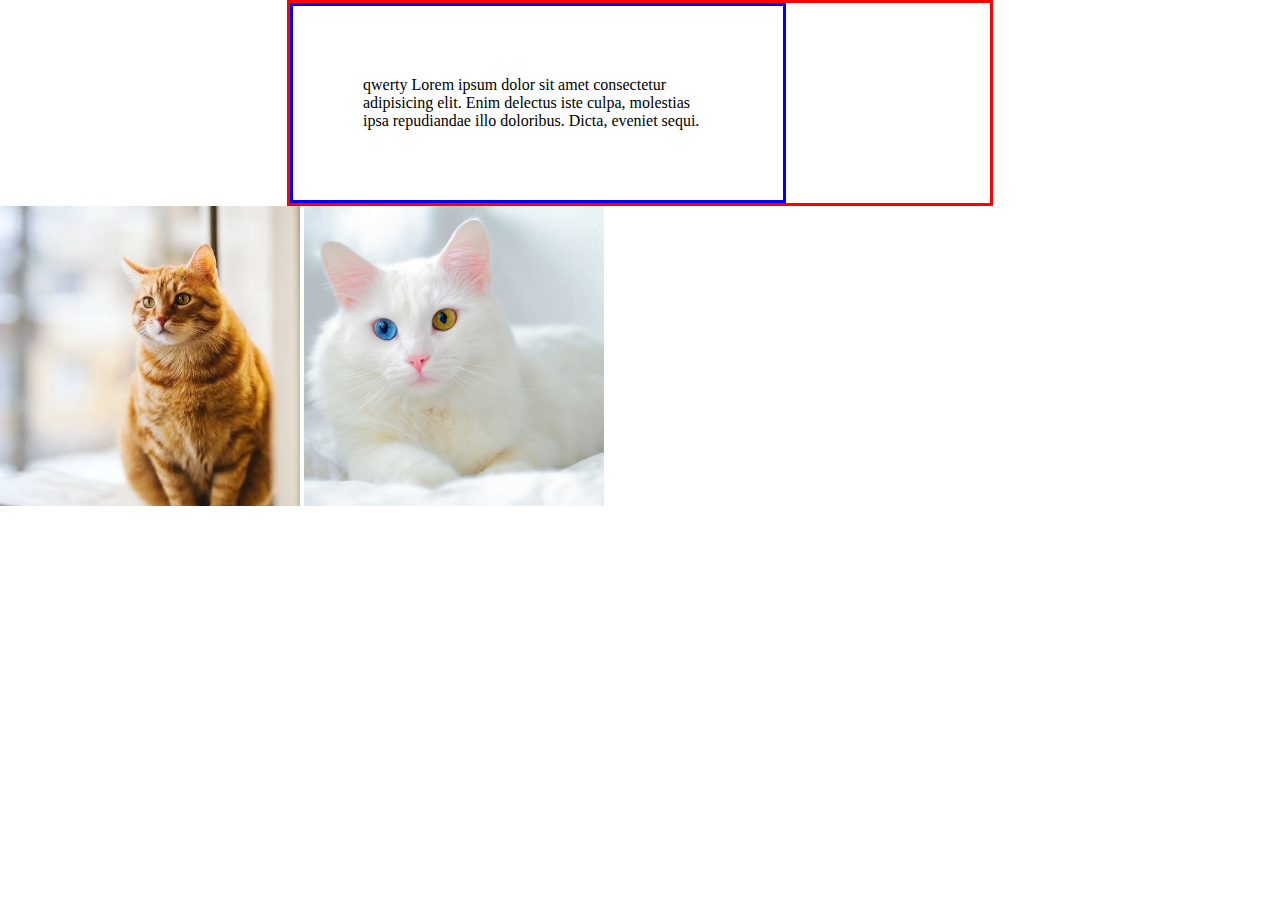
==== index.html @ a25c85f9 "Example relation size & object-fit" ====
<!DOCTYPE html>
<html lang="en">
  <head>
    <meta charset="UTF-8" />
    <meta name="viewport" content="width=device-width, initial-scale=1.0" />
    <title>Learn HTML</title>
    <link rel="stylesheet" href="./assets/css/style.css" />
  </head>
  <body>
    <div class="wrapper">
      <div class="inner">qwerty Lorem ipsum dolor sit amet consectetur adipisicing elit. Enim delectus iste culpa, molestias ipsa repudiandae illo doloribus. Dicta, eveniet sequi.</div>
    </div>
    <img src="./assets/images/cat1.webp" alt="">
    <img src="./assets/images/cat2.jpg" alt="">
  </body>
</html>
---- assets/css/style.css ----
body{
  margin: 0;
  box-sizing:border-box;
}
div{
  border: 3px solid red;
}
.wrapper{
  max-width: 700px;
  width: 80%;
  min-width: 500px;
  /* max-height: 700px;
  height: 600px;
  min-height: 500px; */
  margin: auto;
}
.inner{
  border-color: blue;
  width: 50%;
  /* height: 30%; */
  padding: 10%;
}

img{
  width: 300px;
  height: 300px;
  object-fit: cover;
  object-position: center center;
}
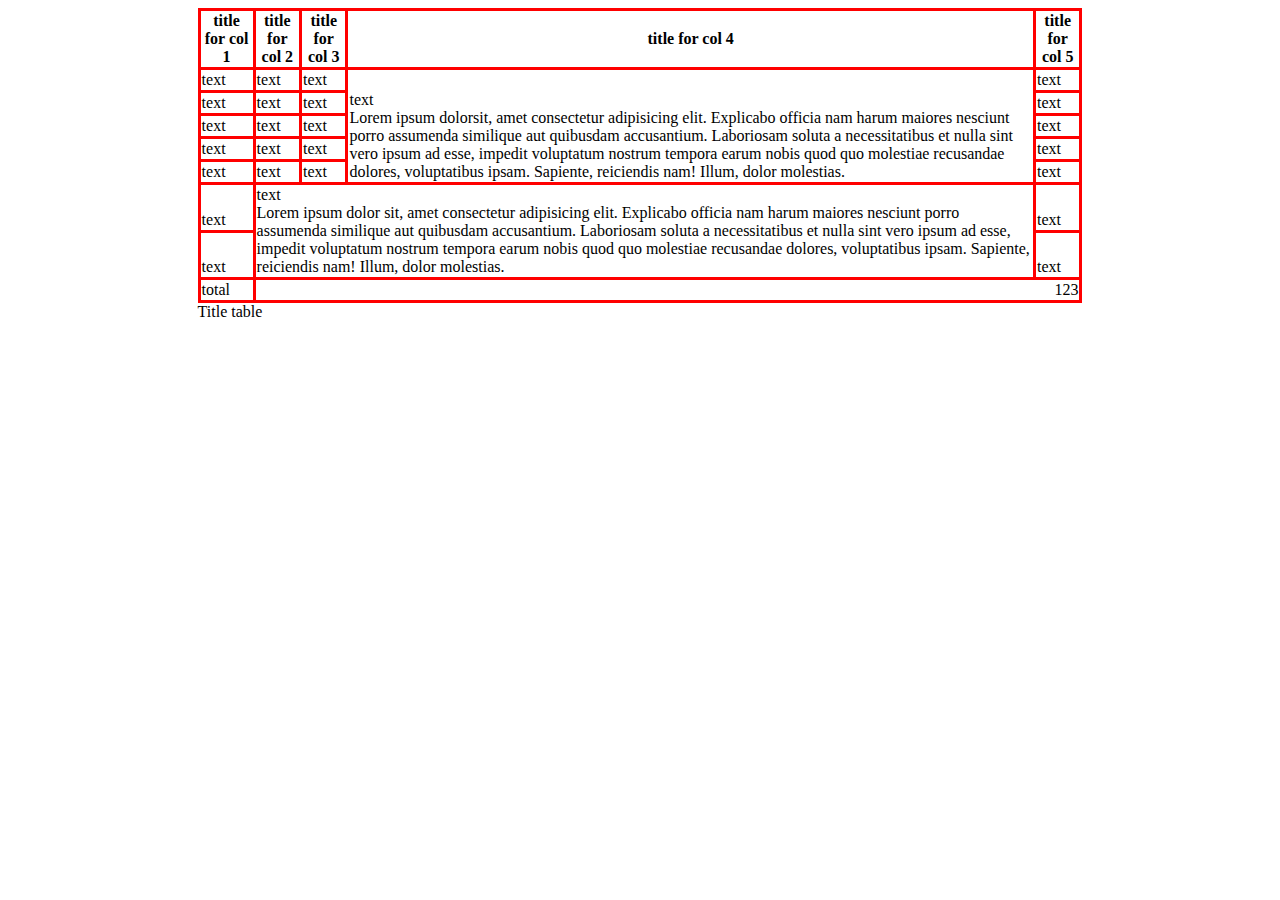
==== commit eb7e3da3: "Example table" ====
--- a/index.html
+++ b/index.html
@@ -7,10 +7,98 @@
     <link rel="stylesheet" href="./assets/css/style.css" />
   </head>
   <body>
-    <div class="wrapper">
-      <div class="inner">qwerty Lorem ipsum dolor sit amet consectetur adipisicing elit. Enim delectus iste culpa, molestias ipsa repudiandae illo doloribus. Dicta, eveniet sequi.</div>
-    </div>
-    <img src="./assets/images/cat1.webp" alt="">
-    <img src="./assets/images/cat2.jpg" alt="">
+    <table>
+      <caption>
+        Title table
+      </caption>
+      <thead>
+        <tr>
+          <th class="first-col">title for col 1</th>
+          <th>title for col 2</th>
+          <th>title for col 3</th>
+          <th>title for col 4</th>
+          <th>title for col 5</th>
+        </tr>
+      </thead>
+      <tbody>
+        <tr>
+          <td>text</td>
+          <td>text</td>
+          <td>text</td>
+          <td rowspan="5">
+            text
+            <p>
+              Lorem ipsum dolorsit, amet consectetur adipisicing elit. Explicabo
+              officia nam harum maiores nesciunt porro assumenda similique aut
+              quibusdam accusantium. Laboriosam soluta a necessitatibus et nulla
+              sint vero ipsum ad esse, impedit voluptatum nostrum tempora earum
+              nobis quod quo molestiae recusandae dolores, voluptatibus ipsam.
+              Sapiente, reiciendis nam! Illum, dolor molestias.
+            </p>
+          </td>
+          <td>text</td>
+        </tr>
+        <tr>
+          <td>text</td>
+          <td>text</td>
+          <td>text</td>
+          <!-- <td>text</td> -->
+          <td>text</td>
+        </tr>
+        <tr>
+          <td>text</td>
+          <td>text</td>
+          <td>text</td>
+          <!-- <td>text</td> -->
+          <td>text</td>
+        </tr>
+        <tr>
+          <td>text</td>
+          <td>text</td>
+          <td>text</td>
+          <!-- <td>text</td> -->
+          <td>text</td>
+        </tr>
+        <tr>
+          <td>text</td>
+          <td>text</td>
+          <td>text</td>
+          <!-- <td>text</td> -->
+          <td>text</td>
+        </tr>
+        <tr>
+          <td>text</td>
+          <td colspan="3" rowspan="2">
+            text
+
+            <p>
+              Lorem ipsum dolor sit, amet consectetur adipisicing elit.
+              Explicabo officia nam harum maiores nesciunt porro assumenda
+              similique aut quibusdam accusantium. Laboriosam soluta a
+              necessitatibus et nulla sint vero ipsum ad esse, impedit
+              voluptatum nostrum tempora earum nobis quod quo molestiae
+              recusandae dolores, voluptatibus ipsam. Sapiente, reiciendis nam!
+              Illum, dolor molestias.
+            </p>
+          </td>
+          <td>text</td>
+          <!-- <td>text</td>
+          <td>text</td> -->
+        </tr>
+        <tr>
+          <td>text</td>
+          <td>text</td>
+          <!-- <td>text</td>
+          <td>text</td>
+          <td>text</td> -->
+        </tr>
+      </tbody>
+      <tfoot>
+        <tr>
+          <td>total</td>
+          <td class="gor-right" colspan="4">123</td>
+        </tr>
+      </tfoot>
+    </table>
   </body>
 </html>
--- a/assets/css/style.css
+++ b/assets/css/style.css
@@ -1,29 +1,30 @@
-body{
-  margin: 0;
-  box-sizing:border-box;
+table {
+  min-width: 1100px;
+  width: 70%;
+  min-width: 600px;
+  border: 3px solid blue;
+  border-collapse: collapse;
+  border-spacing: 12px; /*border-collapse: separate;*/
+  margin: auto;
 }
-div{
+th,
+td {
   border: 3px solid red;
 }
-.wrapper{
-  max-width: 700px;
-  width: 80%;
-  min-width: 500px;
-  /* max-height: 700px;
-  height: 600px;
-  min-height: 500px; */
-  margin: auto;
+td {
+  /* width: 20%; */
+  vertical-align: bottom;
 }
-.inner{
-  border-color: blue;
-  width: 50%;
-  /* height: 30%; */
-  padding: 10%;
+p {
+  margin: 0;
 }
-
-img{
-  width: 300px;
-  height: 300px;
-  object-fit: cover;
-  object-position: center center;
-}+.first-col {
+  width: 50px;
+}
+.gor-right {
+  text-align: right;
+}
+caption {
+  caption-side: bottom;
+  text-align: left;
+}
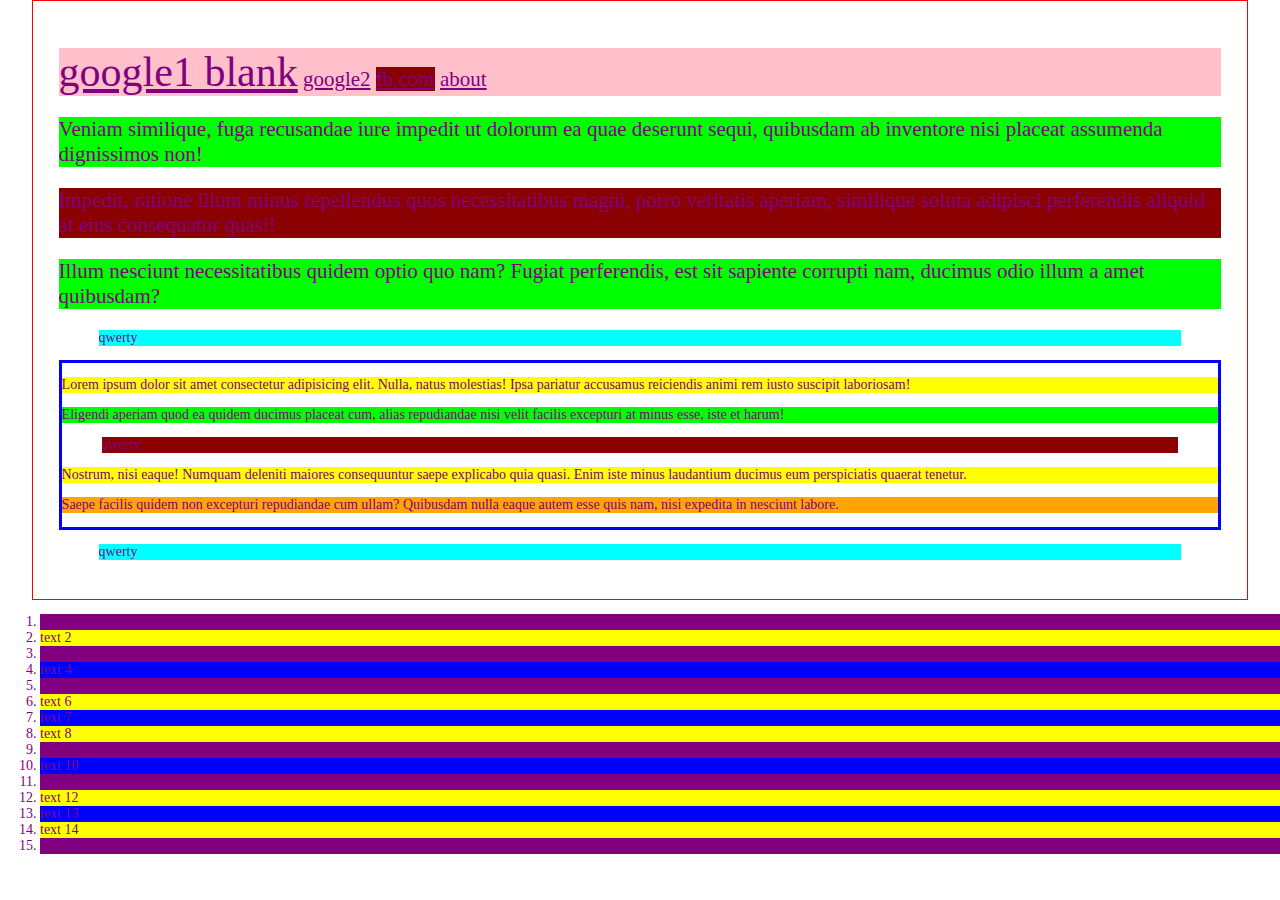
==== commit 2f6185a6: "Example pseudo-classes" ====
--- a/index.html
+++ b/index.html
@@ -7,98 +7,68 @@
     <link rel="stylesheet" href="./assets/css/style.css" />
   </head>
   <body>
-    <table>
-      <caption>
-        Title table
-      </caption>
-      <thead>
-        <tr>
-          <th class="first-col">title for col 1</th>
-          <th>title for col 2</th>
-          <th>title for col 3</th>
-          <th>title for col 4</th>
-          <th>title for col 5</th>
-        </tr>
-      </thead>
-      <tbody>
-        <tr>
-          <td>text</td>
-          <td>text</td>
-          <td>text</td>
-          <td rowspan="5">
-            text
-            <p>
-              Lorem ipsum dolorsit, amet consectetur adipisicing elit. Explicabo
-              officia nam harum maiores nesciunt porro assumenda similique aut
-              quibusdam accusantium. Laboriosam soluta a necessitatibus et nulla
-              sint vero ipsum ad esse, impedit voluptatum nostrum tempora earum
-              nobis quod quo molestiae recusandae dolores, voluptatibus ipsam.
-              Sapiente, reiciendis nam! Illum, dolor molestias.
-            </p>
-          </td>
-          <td>text</td>
-        </tr>
-        <tr>
-          <td>text</td>
-          <td>text</td>
-          <td>text</td>
-          <!-- <td>text</td> -->
-          <td>text</td>
-        </tr>
-        <tr>
-          <td>text</td>
-          <td>text</td>
-          <td>text</td>
-          <!-- <td>text</td> -->
-          <td>text</td>
-        </tr>
-        <tr>
-          <td>text</td>
-          <td>text</td>
-          <td>text</td>
-          <!-- <td>text</td> -->
-          <td>text</td>
-        </tr>
-        <tr>
-          <td>text</td>
-          <td>text</td>
-          <td>text</td>
-          <!-- <td>text</td> -->
-          <td>text</td>
-        </tr>
-        <tr>
-          <td>text</td>
-          <td colspan="3" rowspan="2">
-            text
-
-            <p>
-              Lorem ipsum dolor sit, amet consectetur adipisicing elit.
-              Explicabo officia nam harum maiores nesciunt porro assumenda
-              similique aut quibusdam accusantium. Laboriosam soluta a
-              necessitatibus et nulla sint vero ipsum ad esse, impedit
-              voluptatum nostrum tempora earum nobis quod quo molestiae
-              recusandae dolores, voluptatibus ipsam. Sapiente, reiciendis nam!
-              Illum, dolor molestias.
-            </p>
-          </td>
-          <td>text</td>
-          <!-- <td>text</td>
-          <td>text</td> -->
-        </tr>
-        <tr>
-          <td>text</td>
-          <td>text</td>
-          <!-- <td>text</td>
-          <td>text</td>
-          <td>text</td> -->
-        </tr>
-      </tbody>
-      <tfoot>
-        <tr>
-          <td>total</td>
-          <td class="gor-right" colspan="4">123</td>
-        </tr>
-      </tfoot>
-    </table>
+    
+    <div id="container">
+      <p>
+        <a href="https://google.com" target="_blank">google1 blank</a>
+        <a href="https://google.com">google2</a>
+        <a href="https://fb.com">fb.com</a>
+        <a href="./pages/about.html">about</a>
+      </p>
+      <p>
+        Veniam similique, fuga recusandae iure impedit ut dolorum ea quae
+        deserunt sequi, quibusdam ab inventore nisi placeat assumenda
+        dignissimos non!
+      </p>
+      <p tabindex="1">
+        Impedit, ratione illum minus repellendus quos necessitatibus magni,
+        porro veritatis aperiam, similique soluta adipisci perferendis aliquid
+        at eius consequatur quasi!
+      </p>
+      <p>
+        Illum nesciunt necessitatibus quidem optio quo nam? Fugiat perferendis,
+        est sit sapiente corrupti nam, ducimus odio illum a amet quibusdam?
+      </p>
+      <blockquote>qwerty</blockquote>
+      <div class="block">
+        <p>
+          Lorem ipsum dolor sit amet consectetur adipisicing elit. Nulla, natus
+          molestias! Ipsa pariatur accusamus reiciendis animi rem iusto suscipit
+          laboriosam!
+        </p>
+        <p>
+          Eligendi aperiam quod ea quidem ducimus placeat cum, alias repudiandae
+          nisi velit facilis excepturi at minus esse, iste et harum!
+        </p>
+        <blockquote>qwerty</blockquote>
+        <p>
+          Nostrum, nisi eaque! Numquam deleniti maiores consequuntur saepe
+          explicabo quia quasi. Enim iste minus laudantium ducimus eum
+          perspiciatis quaerat tenetur.
+        </p>
+        <p>
+          Saepe facilis quidem non excepturi repudiandae cum ullam? Quibusdam
+          nulla eaque autem esse quis nam, nisi expedita in nesciunt labore.
+        </p>
+      </div>
+      <blockquote>qwerty</blockquote>
+    </div>
+    <ol>
+      <li>text 1</li>
+      <li>text 2</li>
+      <li>text 3</li>
+      <li>text 4</li>
+      <li>text 5</li>
+      <li>text 6</li>
+      <li>text 7</li>
+      <li>text 8</li>
+      <li>text 9</li>
+      <li>text 10</li>
+      <li>text 11</li>
+      <li>text 12</li>
+      <li>text 13</li>
+      <li>text 14</li>
+      <li>text 15</li>
+    </ol>
   </body>
 </html>
--- a/assets/css/style.css
+++ b/assets/css/style.css
@@ -1,30 +1,104 @@
-table {
-  min-width: 1100px;
-  width: 70%;
-  min-width: 600px;
-  border: 3px solid blue;
-  border-collapse: collapse;
-  border-spacing: 12px; /*border-collapse: separate;*/
+:root {
+  font-size: 14px;
+  color: purple;
+}
+
+* {
+  box-sizing: border-box;
+}
+/* *:hover{
+  color: #fff;
+} */
+
+body {
+  padding: 0;
+  margin: 0;
+
+  font-family: serif;
+}
+a{
+  color: inherit;
+}
+/* :link — :visited — :hover — :active */
+/* a:-webkit-any-link{
+  color: #fff;
+}
+a:link{
+  color: #fff;
+}
+a:visited{
+  color: #000;
+} */
+a:hover{
+  color: red;
+}
+/* a:active{
+  color: blue;
+} */
+
+
+#container {
+  width: 95%;
+  padding: 2%;
+  border: 1px solid red;
   margin: auto;
 }
-th,
-td {
-  border: 3px solid red;
+
+.block {
+  border: 3px solid blue;
 }
-td {
-  /* width: 20%; */
-  vertical-align: bottom;
+#container p:last-child {
+  background-color: orange;
 }
-p {
-  margin: 0;
+#container p {
+  background-color: yellow;
 }
-.first-col {
-  width: 50px;
+#container :nth-child(3) {
+  background-color: darkred;
 }
-.gor-right {
-  text-align: right;
+#container :nth-child(3):focus {
+  color: #fff;
 }
-caption {
-  caption-side: bottom;
-  text-align: left;
+
+#container p:last-child {
+  background-color: orange;
 }
+#container > p {
+  background-color: pink;
+  font-size: 1.5rem;
+}
+#container p + p {
+  background-color: lime;
+}
+#container > p ~ blockquote {
+  background-color: aqua;
+}
+
+a[target='_blank'] {
+  font-size: 2em;
+}
+
+
+li:nth-child(odd) {
+  background-color: purple;
+}
+li:nth-child(even) {
+  background-color: yellow;
+}
+li:nth-child(3n+4) {
+  background-color: blue;
+}
+
+
+tbody>tr:nth-child(odd)>td:nth-child(odd){}
+
+
+tbody>tr:nth-child(odd)>td:nth-child(even),
+tbody>tr:nth-child(even)>td:nth-child(odd){}
+
+thead>tr{
+  color: #fff;
+}
+thead>tr>th:first-child{
+
+}
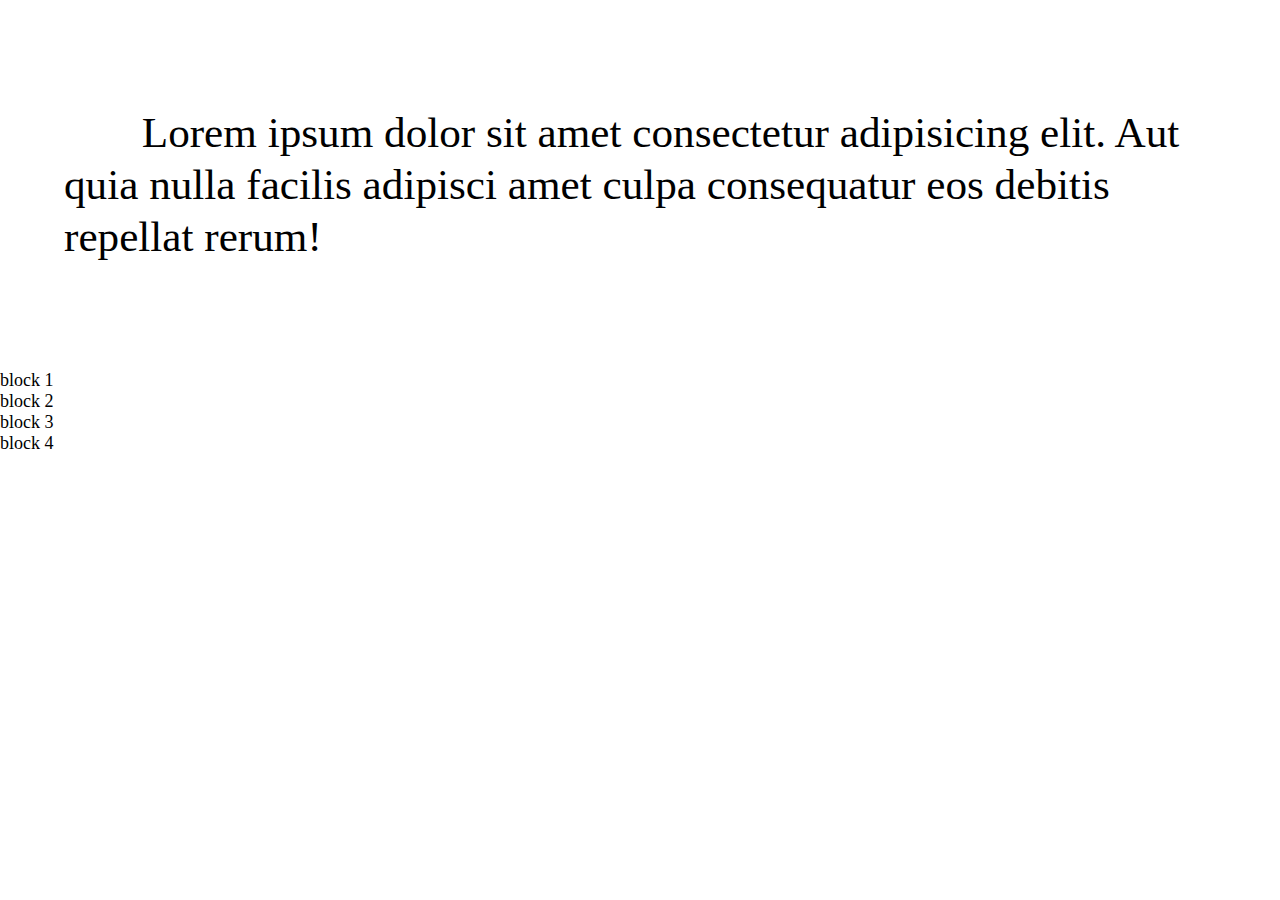
==== commit 243871a5: "Example em & rem" ====
--- a/index.html
+++ b/index.html
@@ -7,68 +7,14 @@
     <link rel="stylesheet" href="./assets/css/style.css" />
   </head>
   <body>
-    
-    <div id="container">
-      <p>
-        <a href="https://google.com" target="_blank">google1 blank</a>
-        <a href="https://google.com">google2</a>
-        <a href="https://fb.com">fb.com</a>
-        <a href="./pages/about.html">about</a>
-      </p>
-      <p>
-        Veniam similique, fuga recusandae iure impedit ut dolorum ea quae
-        deserunt sequi, quibusdam ab inventore nisi placeat assumenda
-        dignissimos non!
-      </p>
-      <p tabindex="1">
-        Impedit, ratione illum minus repellendus quos necessitatibus magni,
-        porro veritatis aperiam, similique soluta adipisci perferendis aliquid
-        at eius consequatur quasi!
-      </p>
-      <p>
-        Illum nesciunt necessitatibus quidem optio quo nam? Fugiat perferendis,
-        est sit sapiente corrupti nam, ducimus odio illum a amet quibusdam?
-      </p>
-      <blockquote>qwerty</blockquote>
-      <div class="block">
-        <p>
-          Lorem ipsum dolor sit amet consectetur adipisicing elit. Nulla, natus
-          molestias! Ipsa pariatur accusamus reiciendis animi rem iusto suscipit
-          laboriosam!
-        </p>
-        <p>
-          Eligendi aperiam quod ea quidem ducimus placeat cum, alias repudiandae
-          nisi velit facilis excepturi at minus esse, iste et harum!
-        </p>
-        <blockquote>qwerty</blockquote>
-        <p>
-          Nostrum, nisi eaque! Numquam deleniti maiores consequuntur saepe
-          explicabo quia quasi. Enim iste minus laudantium ducimus eum
-          perspiciatis quaerat tenetur.
-        </p>
-        <p>
-          Saepe facilis quidem non excepturi repudiandae cum ullam? Quibusdam
-          nulla eaque autem esse quis nam, nisi expedita in nesciunt labore.
-        </p>
+    <div class="container">
+      <p>Lorem ipsum dolor sit amet consectetur adipisicing elit. Aut quia nulla facilis adipisci amet culpa consequatur eos debitis repellat rerum!</p>
+      <div class="wrapper">
+        <div class="inner">block 1</div>
+        <div class="inner">block 2</div>
+        <div class="inner">block 3</div>
+        <div class="inner">block 4</div>
       </div>
-      <blockquote>qwerty</blockquote>
     </div>
-    <ol>
-      <li>text 1</li>
-      <li>text 2</li>
-      <li>text 3</li>
-      <li>text 4</li>
-      <li>text 5</li>
-      <li>text 6</li>
-      <li>text 7</li>
-      <li>text 8</li>
-      <li>text 9</li>
-      <li>text 10</li>
-      <li>text 11</li>
-      <li>text 12</li>
-      <li>text 13</li>
-      <li>text 14</li>
-      <li>text 15</li>
-    </ol>
   </body>
 </html>
--- a/assets/css/style.css
+++ b/assets/css/style.css
@@ -1,104 +1,22 @@
-:root {
-  font-size: 14px;
-  color: purple;
+:root{
+  font-size: 18px;
 }
-
-* {
+*{
   box-sizing: border-box;
 }
-/* *:hover{
-  color: #fff;
-} */
-
-body {
+body{
   padding: 0;
   margin: 0;
-
-  font-family: serif;
 }
-a{
-  color: inherit;
+.container{
+  /*font-size: 2em; 36*/
 }
-/* :link — :visited — :hover — :active */
-/* a:-webkit-any-link{
-  color: #fff;
+p{
+  padding: 5%;
+  /* font-size: 3em; 108 */
+  text-indent: 1.8em;
+  font-size: 2.4rem; /*54*/
+  line-height: 1.2em;
 }
-a:link{
-  color: #fff;
-}
-a:visited{
-  color: #000;
-} */
-a:hover{
-  color: red;
-}
-/* a:active{
-  color: blue;
-} */
-
-
-#container {
-  width: 95%;
-  padding: 2%;
-  border: 1px solid red;
-  margin: auto;
-}
-
-.block {
-  border: 3px solid blue;
-}
-#container p:last-child {
-  background-color: orange;
-}
-#container p {
-  background-color: yellow;
-}
-#container :nth-child(3) {
-  background-color: darkred;
-}
-#container :nth-child(3):focus {
-  color: #fff;
-}
-
-#container p:last-child {
-  background-color: orange;
-}
-#container > p {
-  background-color: pink;
-  font-size: 1.5rem;
-}
-#container p + p {
-  background-color: lime;
-}
-#container > p ~ blockquote {
-  background-color: aqua;
-}
-
-a[target='_blank'] {
-  font-size: 2em;
-}
-
-
-li:nth-child(odd) {
-  background-color: purple;
-}
-li:nth-child(even) {
-  background-color: yellow;
-}
-li:nth-child(3n+4) {
-  background-color: blue;
-}
-
-
-tbody>tr:nth-child(odd)>td:nth-child(odd){}
-
-
-tbody>tr:nth-child(odd)>td:nth-child(even),
-tbody>tr:nth-child(even)>td:nth-child(odd){}
-
-thead>tr{
-  color: #fff;
-}
-thead>tr>th:first-child{
-
-}
+.wrapper{}
+.inner{}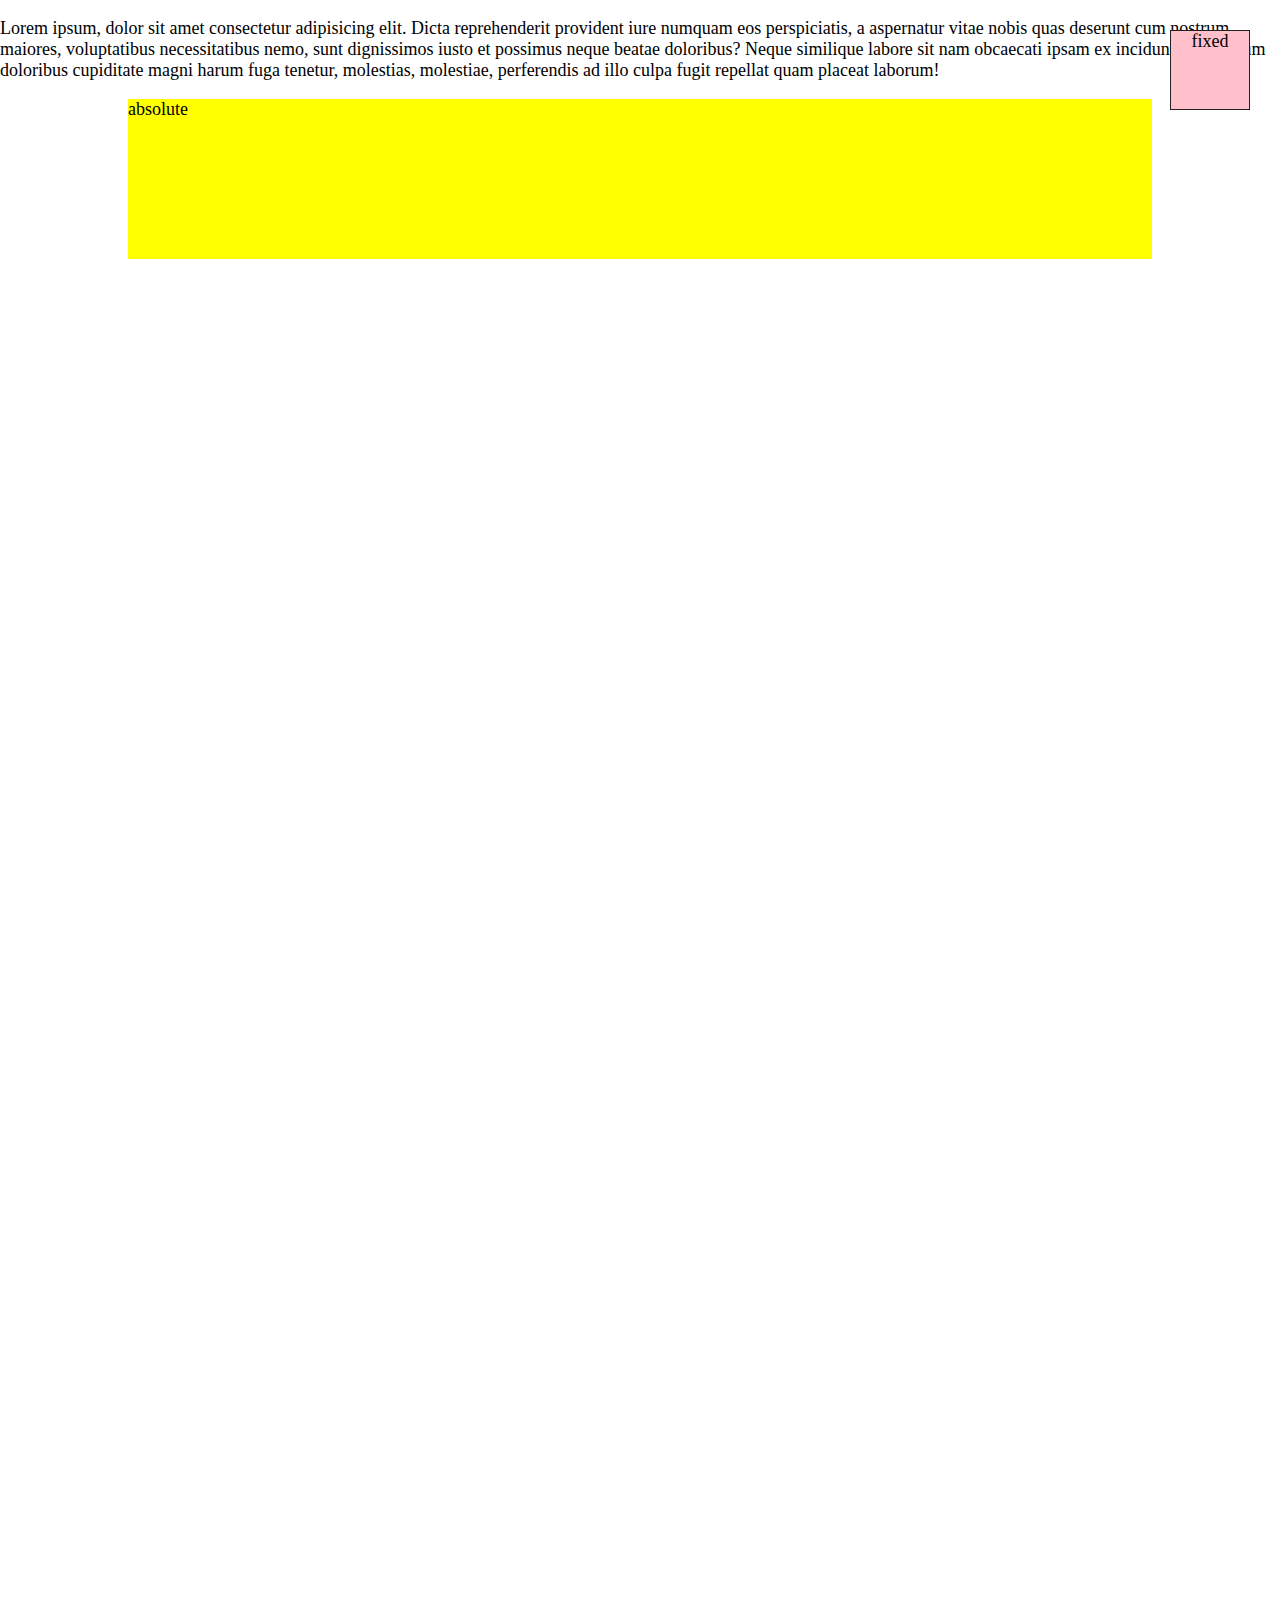
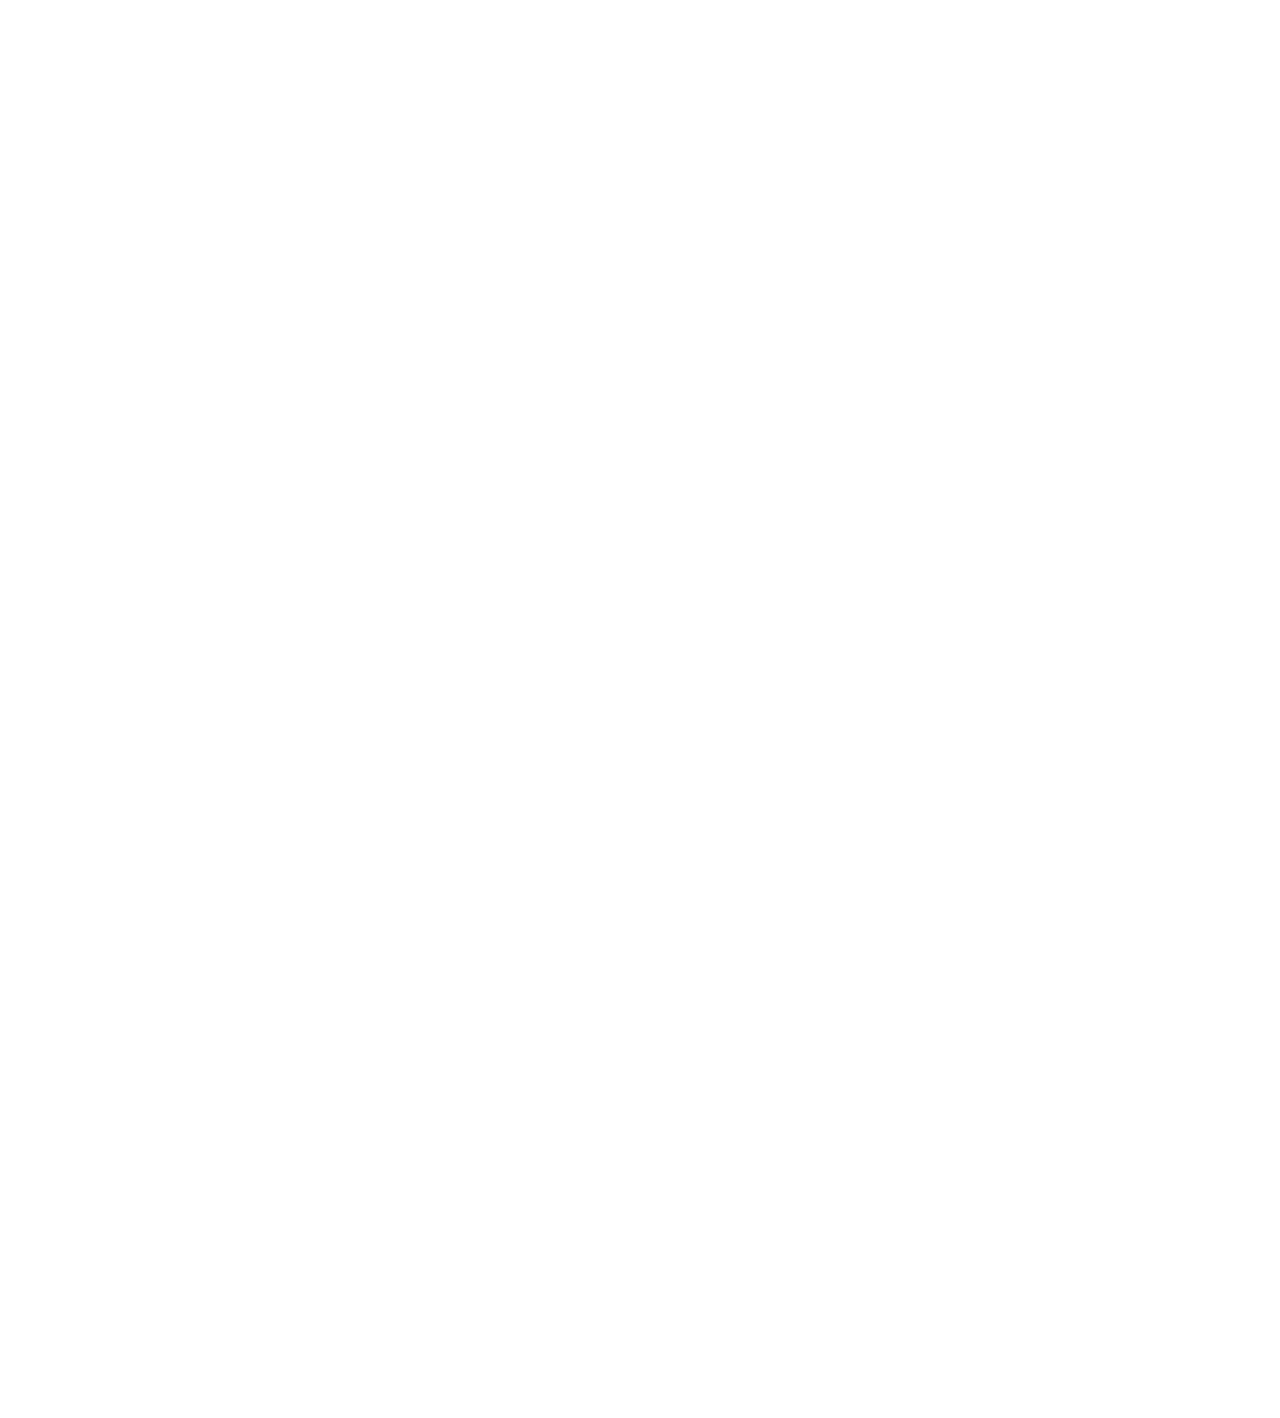
==== commit da6c136e: "Example position" ====
--- a/index.html
+++ b/index.html
@@ -7,14 +7,38 @@
     <link rel="stylesheet" href="./assets/css/style.css" />
   </head>
   <body>
-    <div class="container">
-      <p>Lorem ipsum dolor sit amet consectetur adipisicing elit. Aut quia nulla facilis adipisci amet culpa consequatur eos debitis repellat rerum!</p>
+    <p>Lorem ipsum, dolor sit amet consectetur adipisicing elit. Dicta reprehenderit provident iure numquam eos perspiciatis, a aspernatur vitae nobis quas deserunt cum nostrum maiores, voluptatibus necessitatibus nemo, sunt dignissimos iusto et possimus neque beatae doloribus? Neque similique labore sit nam obcaecati ipsam ex incidunt officiis eum doloribus cupiditate magni harum fuga tenetur, molestias, molestiae, perferendis ad illo culpa fugit repellat quam placeat laborum! </p>
+    <div class="container sticky">
       <div class="wrapper">
-        <div class="inner">block 1</div>
-        <div class="inner">block 2</div>
-        <div class="inner">block 3</div>
-        <div class="inner">block 4</div>
+        <div class="absolute">absolute</div>
+        <div class="inner fixed">fixed</div>
+        <div class="inner relative">relative</div>
+        <div class="inner ">block 4</div>
       </div>
+      <!-- <p>
+        Lorem ipsum dolor sit amet consectetur adipisicing elit. Illo, inventore
+        aliquid magni, perferendis aperiam excepturi nesciunt earum dolorum
+        voluptatibus magnam dolor nam, deserunt temporibus? Assumenda, itaque
+        rerum quibusdam velit non magnam architecto corrupti cumque, distinctio
+        ut excepturi harum eaque nisi? Unde vero ipsum aut molestiae, in
+        expedita similique accusamus nobis architecto hic saepe! Eum cupiditate
+        eveniet repellat excepturi et dolor deleniti consequatur voluptas fuga
+        dicta ad dolorum iste reiciendis, similique laboriosam tenetur quisquam
+        corrupti culpa minima, suscipit, fugiat soluta pariatur vitae? Quis
+        facere nihil odio non labore corrupti officia mollitia voluptatibus
+        quidem reiciendis! Illo, ratione. Doloremque maiores iste fuga voluptate
+        ducimus perferendis eos tempore vitae quo, aut cumque aperiam molestias?
+        Ab neque aspernatur non voluptatem, inventore vitae sit fugiat labore, a
+        quod mollitia eos est quo perferendis dolore quaerat eligendi dolorum
+        ipsa, voluptates cupiditate unde! Ea quod odit blanditiis unde vero
+        natus tenetur repellat consectetur fuga porro, sit quas facilis atque
+        distinctio tempore maiores quis possimus debitis itaque. Repellendus,
+        earum, facere omnis velit animi asperiores aperiam consequuntur
+        recusandae tempore soluta reprehenderit corrupti cum in iste. Adipisci
+        dolor ipsa nulla minima expedita. Laudantium distinctio tempore odio
+        laborum, enim vero laboriosam soluta dolorum non alias esse nisi ipsum
+        eius.
+      </p> -->
     </div>
   </body>
 </html>
--- a/assets/css/style.css
+++ b/assets/css/style.css
@@ -1,22 +1,64 @@
-:root{
+:root {
   font-size: 18px;
 }
-*{
+* {
   box-sizing: border-box;
 }
-body{
+body {
+  height: 3000px;
   padding: 0;
   margin: 0;
 }
-.container{
-  /*font-size: 2em; 36*/
+.container {
+  width: 80%;
+  /* height: 500px; */
+  margin: auto;
+  position: relative;
+  background-color: bisque;
 }
-p{
-  padding: 5%;
-  /* font-size: 3em; 108 */
-  text-indent: 1.8em;
-  font-size: 2.4rem; /*54*/
-  line-height: 1.2em;
+.wrapper {
+  width: 70%;
+  /* height: 500px; */
+  margin: auto;
+  /* position: relative; */
+  background-color: aqua;
 }
-.wrapper{}
-.inner{}+div.absolute {
+  background-color: yellow;
+  position: absolute;
+  left: 0;
+  right: 0;
+  top: 0;
+  bottom: 0;
+  z-index: 99;
+}
+.inner {
+  width: 80px;
+  height: 80px;
+  border: 1px solid #222;
+
+  background-color: pink;
+
+  text-align: center;
+}
+.relative {
+  position: relative;
+  left: 10%;
+  /* right: -10px; */
+  /* top: 10px; */
+  /* margin-top: -10px; */
+}
+.fixed {
+  position: fixed;
+  /* left:0; */
+  right: 30px;
+  top: 30px;
+  z-index: 999;
+}
+.sticky {
+  position: sticky;
+  position: -webkit-sticky;
+
+  top: 0;
+  z-index: 9999;
+}
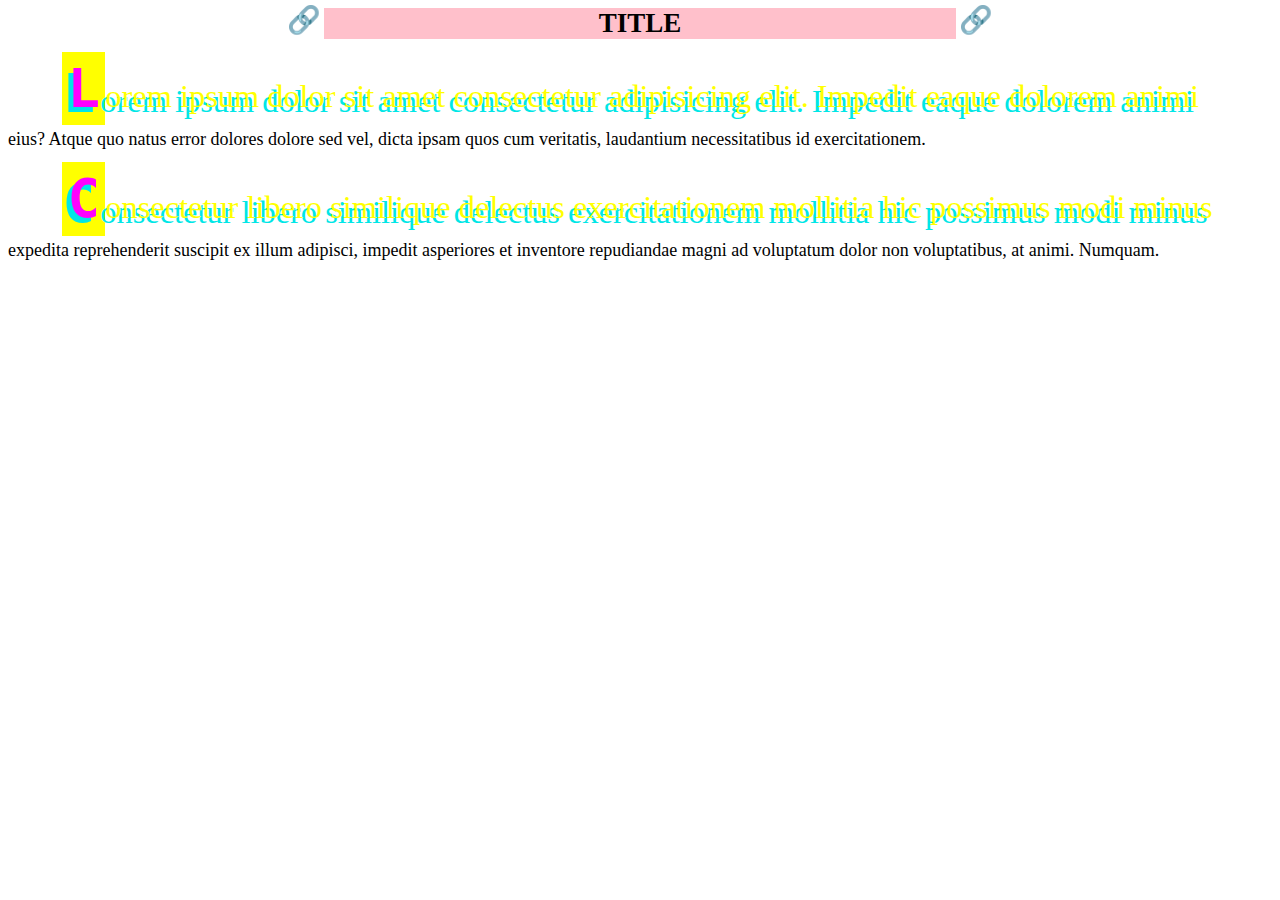
==== commit 68cf5f48: "Example pseudo-elements" ====
--- a/index.html
+++ b/index.html
@@ -7,38 +7,12 @@
     <link rel="stylesheet" href="./assets/css/style.css" />
   </head>
   <body>
-    <p>Lorem ipsum, dolor sit amet consectetur adipisicing elit. Dicta reprehenderit provident iure numquam eos perspiciatis, a aspernatur vitae nobis quas deserunt cum nostrum maiores, voluptatibus necessitatibus nemo, sunt dignissimos iusto et possimus neque beatae doloribus? Neque similique labore sit nam obcaecati ipsam ex incidunt officiis eum doloribus cupiditate magni harum fuga tenetur, molestias, molestiae, perferendis ad illo culpa fugit repellat quam placeat laborum! </p>
-    <div class="container sticky">
-      <div class="wrapper">
-        <div class="absolute">absolute</div>
-        <div class="inner fixed">fixed</div>
-        <div class="inner relative">relative</div>
-        <div class="inner ">block 4</div>
-      </div>
-      <!-- <p>
-        Lorem ipsum dolor sit amet consectetur adipisicing elit. Illo, inventore
-        aliquid magni, perferendis aperiam excepturi nesciunt earum dolorum
-        voluptatibus magnam dolor nam, deserunt temporibus? Assumenda, itaque
-        rerum quibusdam velit non magnam architecto corrupti cumque, distinctio
-        ut excepturi harum eaque nisi? Unde vero ipsum aut molestiae, in
-        expedita similique accusamus nobis architecto hic saepe! Eum cupiditate
-        eveniet repellat excepturi et dolor deleniti consequatur voluptas fuga
-        dicta ad dolorum iste reiciendis, similique laboriosam tenetur quisquam
-        corrupti culpa minima, suscipit, fugiat soluta pariatur vitae? Quis
-        facere nihil odio non labore corrupti officia mollitia voluptatibus
-        quidem reiciendis! Illo, ratione. Doloremque maiores iste fuga voluptate
-        ducimus perferendis eos tempore vitae quo, aut cumque aperiam molestias?
-        Ab neque aspernatur non voluptatem, inventore vitae sit fugiat labore, a
-        quod mollitia eos est quo perferendis dolore quaerat eligendi dolorum
-        ipsa, voluptates cupiditate unde! Ea quod odit blanditiis unde vero
-        natus tenetur repellat consectetur fuga porro, sit quas facilis atque
-        distinctio tempore maiores quis possimus debitis itaque. Repellendus,
-        earum, facere omnis velit animi asperiores aperiam consequuntur
-        recusandae tempore soluta reprehenderit corrupti cum in iste. Adipisci
-        dolor ipsa nulla minima expedita. Laudantium distinctio tempore odio
-        laborum, enim vero laboriosam soluta dolorum non alias esse nisi ipsum
-        eius.
-      </p> -->
-    </div>
+    <main>
+      <article class="main-article">
+        <h2 class="main-article__heading">title</h2>
+        <p class="main-article__content"> Lorem ipsum dolor sit amet consectetur adipisicing elit. Impedit eaque dolorem animi eius? Atque quo natus error dolores dolore sed vel, dicta ipsam quos cum veritatis, laudantium necessitatibus id exercitationem.</p>
+        <p class="main-article__content">Consectetur libero similique delectus exercitationem mollitia hic possimus modi minus expedita reprehenderit suscipit ex illum adipisci, impedit asperiores et inventore repudiandae magni ad voluptatum dolor non voluptatibus, at animi. Numquam.</p>
+      </article>
+    </main>
   </body>
 </html>
--- a/assets/css/style.css
+++ b/assets/css/style.css
@@ -1,64 +1,85 @@
 :root {
   font-size: 18px;
 }
-* {
-  box-sizing: border-box;
-}
-body {
-  height: 3000px;
-  padding: 0;
-  margin: 0;
-}
-.container {
-  width: 80%;
-  /* height: 500px; */
+
+.main-article__heading{
+  width: 50%;
   margin: auto;
+
   position: relative;
-  background-color: bisque;
-}
-.wrapper {
-  width: 70%;
-  /* height: 500px; */
-  margin: auto;
-  /* position: relative; */
-  background-color: aqua;
-}
-div.absolute {
-  background-color: yellow;
-  position: absolute;
-  left: 0;
-  right: 0;
-  top: 0;
-  bottom: 0;
-  z-index: 99;
-}
-.inner {
-  width: 80px;
-  height: 80px;
-  border: 1px solid #222;
 
   background-color: pink;
+  text-align: center;
+  text-transform: uppercase;
+  font-size: 1.5rem;
+}
+/* .main-article__heading::before{
+  content: "";
+  display: block;
+  height: 20px;
+  width: 20%;
+  margin: auto;
+  background-color: pink;
+  font-size: 0.5em;
+}
+.main-article__heading::after{
+  content: "!!!";
+  display: block;
+} */
 
-  text-align: center;
+.main-article__heading::before,
+.main-article__heading::after{
+  /* content: url(./../images/pattern.jpeg); */
+  /* content: url(./../icons/white-balance-sunny.svg); */
+  content: '🔗';
+  display: inline-block;
+  width: 40px;
+
+  position: absolute;
+  top: -4px;
+
+  color: red;
 }
-.relative {
-  position: relative;
-  left: 10%;
-  /* right: -10px; */
-  /* top: 10px; */
-  /* margin-top: -10px; */
+.main-article__heading::before{
+  right: 100%;
 }
-.fixed {
-  position: fixed;
-  /* left:0; */
-  right: 30px;
-  top: 30px;
-  z-index: 999;
+.main-article__heading::after{
+  left: 100%;
 }
-.sticky {
-  position: sticky;
-  position: -webkit-sticky;
 
-  top: 0;
-  z-index: 9999;
+.main-article__content::first-letter {
+  padding: 0.1em;
+  margin-left: 1em;
+
+  background-color: yellow;
+  color: magenta;
+
+  font-size: 3rem;
+  font-weight: 900;
+  font-family: monospace;
 }
+.main-article__content::first-line {
+  /* background-color: magenta; */
+  /* background-image: url(./../images/pattern.jpeg); */
+  /* background: #ffffff;
+  background: #ff3030; */
+  /* background: -moz-radial-gradient(center, ellipse cover,  #ff3030 12%, #ff3030 12%, #ff3030 47%, #ffffff 47%, #ffffff 100%);
+  background: -webkit-radial-gradient(center, ellipse cover,  #ff3030 12%,#ff3030 12%,#ff3030 47%,#ffffff 47%,#ffffff 100%);
+  background: radial-gradient(ellipse at center,  #ff3030 12%,#ff3030 12%,#ff3030 47%,#ffffff 47%,#ffffff 100%);
+  filter: progid:DXImageTransform.Microsoft.gradient( startColorstr='#ff3030', endColorstr='#ffffff',GradientType=1 ); */
+  
+  
+  /* background-repeat: repeat;
+  background-size: 40px 40px;
+  background-position: left top; */
+  color: yellow;
+
+  text-shadow: -5px 5px 0px #00e6e6;
+
+  font-size: 1.8rem;
+  line-height: 2em;
+}
+.main-article__content::selection {
+  background-color: green;
+  color: wheat;
+}
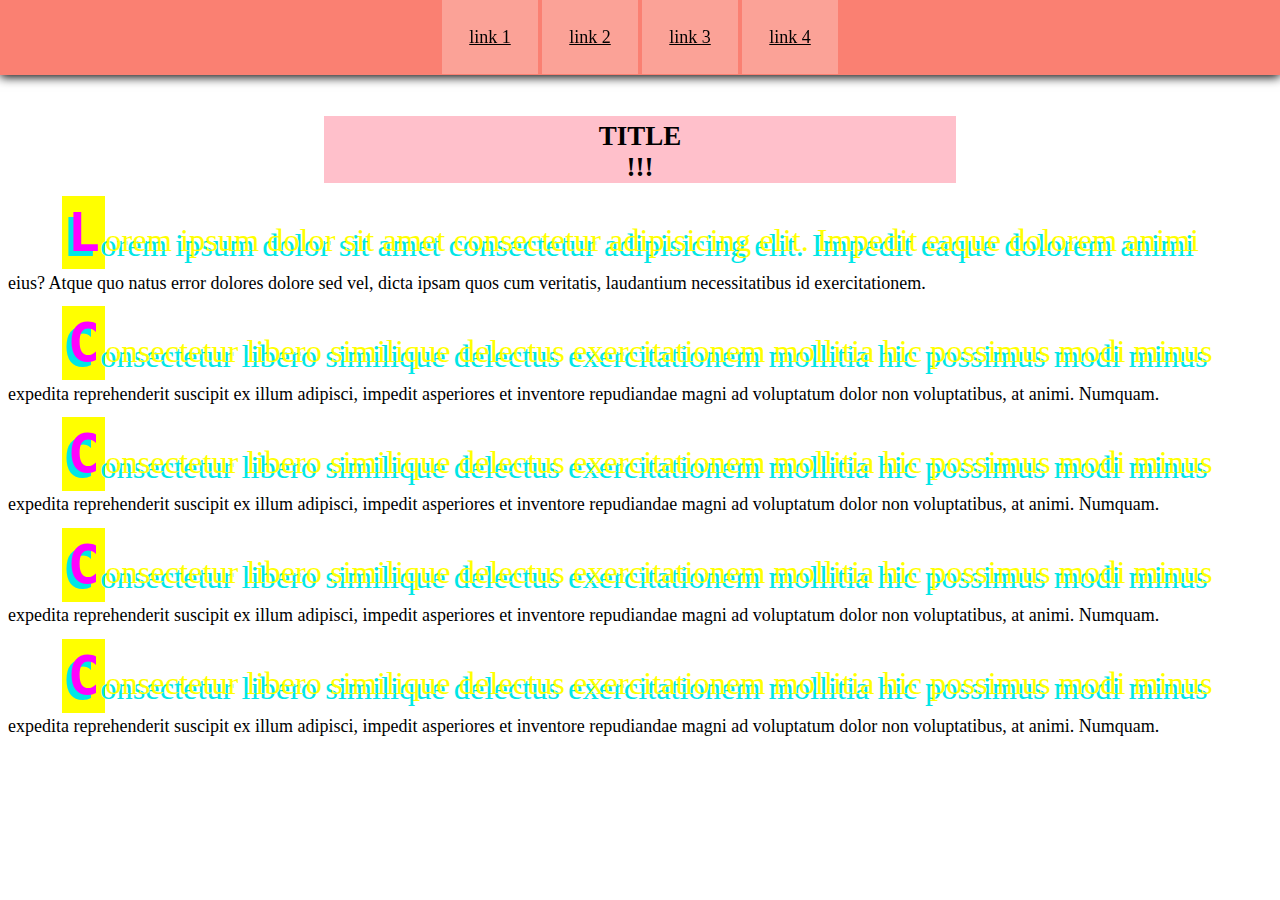
==== commit ddcc56aa: "Example transition" ====
--- a/index.html
+++ b/index.html
@@ -7,11 +7,25 @@
     <link rel="stylesheet" href="./assets/css/style.css" />
   </head>
   <body>
+    <!-- header.page-header>nav>ul.page-header__list>li.page-header__list-item*4>a.page-header__link[href="#"]{link $} -->
+    <header class="page-header">
+      <nav>
+        <ul class="page-header__list">
+          <li class="page-header__list-item"><a href="#" class="page-header__link">link 1</a></li>
+          <li class="page-header__list-item"><a href="#" class="page-header__link">link 2</a></li>
+          <li class="page-header__list-item"><a href="#" class="page-header__link">link 3</a></li>
+          <li class="page-header__list-item"><a href="#" class="page-header__link">link 4</a></li>
+        </ul>
+      </nav>
+    </header>
     <main>
       <article class="main-article">
         <h2 class="main-article__heading">title</h2>
         <p class="main-article__content"> Lorem ipsum dolor sit amet consectetur adipisicing elit. Impedit eaque dolorem animi eius? Atque quo natus error dolores dolore sed vel, dicta ipsam quos cum veritatis, laudantium necessitatibus id exercitationem.</p>
         <p class="main-article__content">Consectetur libero similique delectus exercitationem mollitia hic possimus modi minus expedita reprehenderit suscipit ex illum adipisci, impedit asperiores et inventore repudiandae magni ad voluptatum dolor non voluptatibus, at animi. Numquam.</p>
+        <p class="main-article__content">Consectetur libero similique delectus exercitationem mollitia hic possimus modi minus expedita reprehenderit suscipit ex illum adipisci, impedit asperiores et inventore repudiandae magni ad voluptatum dolor non voluptatibus, at animi. Numquam.</p>
+        <p class="main-article__content">Consectetur libero similique delectus exercitationem mollitia hic possimus modi minus expedita reprehenderit suscipit ex illum adipisci, impedit asperiores et inventore repudiandae magni ad voluptatum dolor non voluptatibus, at animi. Numquam.</p>
+        <p class="main-article__content">Consectetur libero similique delectus exercitationem mollitia hic possimus modi minus expedita reprehenderit suscipit ex illum adipisci, impedit asperiores et inventore repudiandae magni ad voluptatum dolor non voluptatibus, at animi. Numquam.</p>
       </article>
     </main>
   </body>
--- a/assets/css/style.css
+++ b/assets/css/style.css
@@ -1,8 +1,44 @@
 :root {
   font-size: 18px;
 }
+body {
+  padding-top: 6rem;
+}
 
-.main-article__heading{
+.page-header {
+  padding: 0.5em;
+  position: fixed;
+  top: 0;
+  left: 0;
+  right: 0;
+  z-index: 999;
+  background-color: salmon;
+  box-shadow: 0 2px 10px;
+}
+.page-header__list {
+  padding: 0;
+  list-style: none;
+  text-align: center;
+}
+.page-header__list-item {
+  display: inline-block;
+}
+.page-header__link {
+  padding: 1.5em;
+  background-color: #ffffff44;
+  color: inherit;
+}
+.page-header__link:hover {
+  background-color: lime;
+  color: wheat;
+  /* transition: color 1s ease-in-out 0.5s, background-color 2s ease-in-out 0.5s; */
+  transition-property: color, background-color;
+  transition-duration: 0.7s;
+  transition-delay: 0, 0.3s;
+  transition-timing-function: linear;
+}
+
+.main-article__heading {
   width: 50%;
   margin: auto;
 
@@ -13,24 +49,29 @@
   text-transform: uppercase;
   font-size: 1.5rem;
 }
-/* .main-article__heading::before{
+.main-article__heading::before{
   content: "";
   display: block;
-  height: 20px;
-  width: 20%;
-  margin: auto;
-  background-color: pink;
+  height: 5px;
+  width: 0px;
+
+  transition: width 0.8s ease-in-out;
+
+  background-color: rgb(171, 8, 35);
   font-size: 0.5em;
+}
+.main-article__heading:hover::before{
+  width: 100%;
 }
 .main-article__heading::after{
   content: "!!!";
   display: block;
-} */
-
+}
+ /*
 .main-article__heading::before,
-.main-article__heading::after{
-  /* content: url(./../images/pattern.jpeg); */
-  /* content: url(./../icons/white-balance-sunny.svg); */
+.main-article__heading::after {
+  content: url(./../images/pattern.jpeg); 
+  content: url(./../icons/white-balance-sunny.svg); 
   content: '🔗';
   display: inline-block;
   width: 40px;
@@ -40,12 +81,13 @@
 
   color: red;
 }
-.main-article__heading::before{
+.main-article__heading::before {
   right: 100%;
 }
-.main-article__heading::after{
+.main-article__heading::after {
   left: 100%;
 }
+*/
 
 .main-article__content::first-letter {
   padding: 0.1em;
@@ -67,8 +109,7 @@
   background: -webkit-radial-gradient(center, ellipse cover,  #ff3030 12%,#ff3030 12%,#ff3030 47%,#ffffff 47%,#ffffff 100%);
   background: radial-gradient(ellipse at center,  #ff3030 12%,#ff3030 12%,#ff3030 47%,#ffffff 47%,#ffffff 100%);
   filter: progid:DXImageTransform.Microsoft.gradient( startColorstr='#ff3030', endColorstr='#ffffff',GradientType=1 ); */
-  
-  
+
   /* background-repeat: repeat;
   background-size: 40px 40px;
   background-position: left top; */
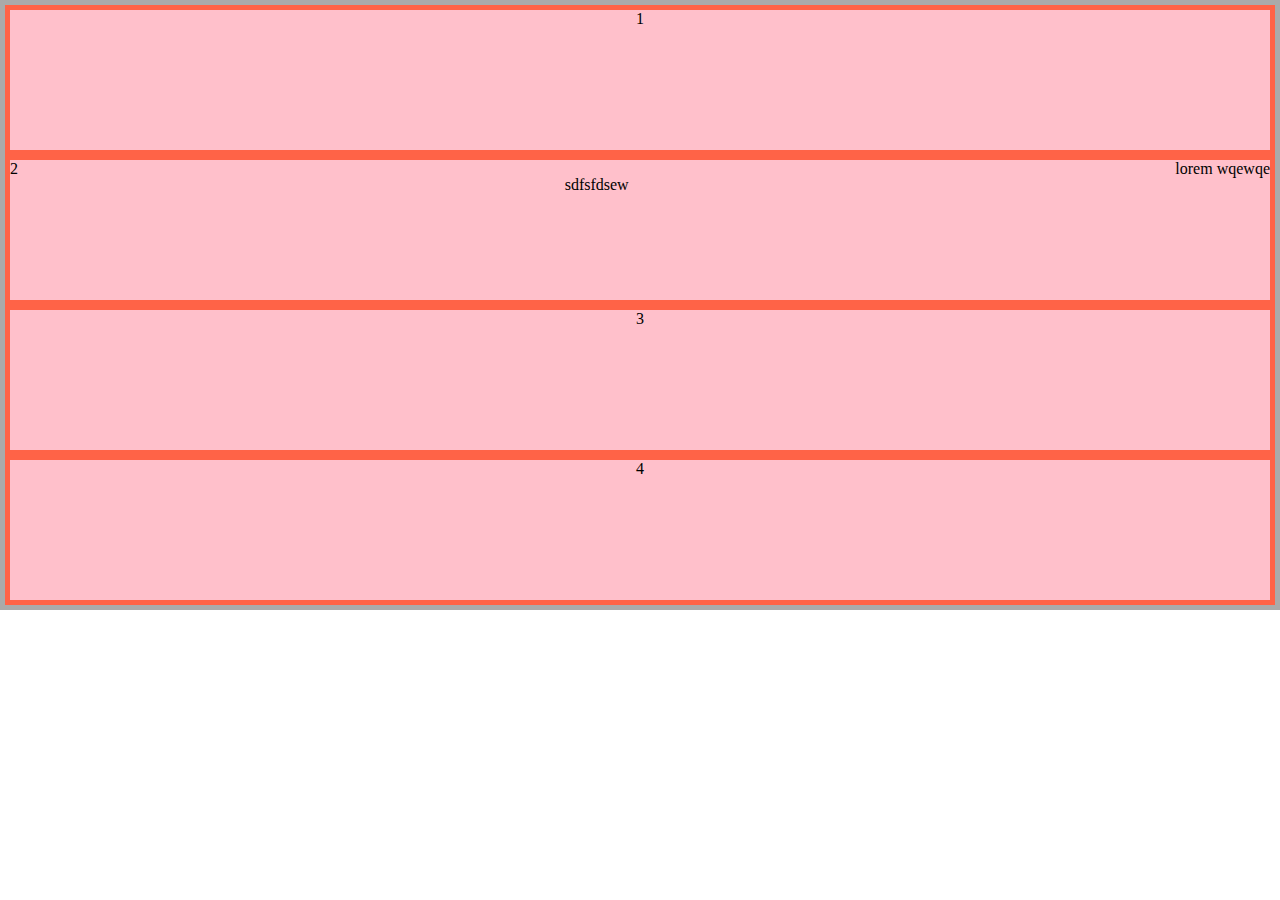
==== commit 3ceb128b: "Example flex-box" ====
--- a/index.html
+++ b/index.html
@@ -7,26 +7,28 @@
     <link rel="stylesheet" href="./assets/css/style.css" />
   </head>
   <body>
-    <!-- header.page-header>nav>ul.page-header__list>li.page-header__list-item*4>a.page-header__link[href="#"]{link $} -->
-    <header class="page-header">
-      <nav>
-        <ul class="page-header__list">
-          <li class="page-header__list-item"><a href="#" class="page-header__link">link 1</a></li>
-          <li class="page-header__list-item"><a href="#" class="page-header__link">link 2</a></li>
-          <li class="page-header__list-item"><a href="#" class="page-header__link">link 3</a></li>
-          <li class="page-header__list-item"><a href="#" class="page-header__link">link 4</a></li>
-        </ul>
-      </nav>
-    </header>
-    <main>
-      <article class="main-article">
-        <h2 class="main-article__heading">title</h2>
-        <p class="main-article__content"> Lorem ipsum dolor sit amet consectetur adipisicing elit. Impedit eaque dolorem animi eius? Atque quo natus error dolores dolore sed vel, dicta ipsam quos cum veritatis, laudantium necessitatibus id exercitationem.</p>
-        <p class="main-article__content">Consectetur libero similique delectus exercitationem mollitia hic possimus modi minus expedita reprehenderit suscipit ex illum adipisci, impedit asperiores et inventore repudiandae magni ad voluptatum dolor non voluptatibus, at animi. Numquam.</p>
-        <p class="main-article__content">Consectetur libero similique delectus exercitationem mollitia hic possimus modi minus expedita reprehenderit suscipit ex illum adipisci, impedit asperiores et inventore repudiandae magni ad voluptatum dolor non voluptatibus, at animi. Numquam.</p>
-        <p class="main-article__content">Consectetur libero similique delectus exercitationem mollitia hic possimus modi minus expedita reprehenderit suscipit ex illum adipisci, impedit asperiores et inventore repudiandae magni ad voluptatum dolor non voluptatibus, at animi. Numquam.</p>
-        <p class="main-article__content">Consectetur libero similique delectus exercitationem mollitia hic possimus modi minus expedita reprehenderit suscipit ex illum adipisci, impedit asperiores et inventore repudiandae magni ad voluptatum dolor non voluptatibus, at animi. Numquam.</p>
-      </article>
-    </main>
+   <div class="container flex-parent">
+    <div class="item align-self">1</div>
+    <div class="item  flex-parent">2 <p>sdfsfdsew</p> lorem wqewqe</div>
+    <div class="item order">3</div>
+    <div class="item">4</div>
+    <!-- <div class="item">5</div>
+    <div class="item">6</div>
+    <div class="item">7</div>
+    <div class="item">8 lorem</div>
+    <div class="item">9</div>
+    <div class="item">10</div>
+    <div class="item">11</div>
+    <div class="item">12</div>
+    <div class="item">13</div>
+    <div class="item">14</div>
+    <div class="item">15</div>
+    <div class="item">16</div>
+    <div class="item">17</div>
+    <div class="item">18</div>
+    <div class="item">19</div>
+    <div class="item">20</div> -->
+   </div>
+
   </body>
 </html>
--- a/assets/css/style.css
+++ b/assets/css/style.css
@@ -1,126 +1,45 @@
-:root {
-  font-size: 18px;
+* {
+  box-sizing: border-box;
 }
 body {
-  padding-top: 6rem;
+  margin: 0;
 }
-
-.page-header {
-  padding: 0.5em;
-  position: fixed;
-  top: 0;
-  left: 0;
-  right: 0;
-  z-index: 999;
-  background-color: salmon;
-  box-shadow: 0 2px 10px;
+.container {
+  max-height: 100vh;
+  height: auto;
+  min-height: 60vh;
+  border: 5px solid #aaa;
 }
-.page-header__list {
-  padding: 0;
-  list-style: none;
+.item {
+  /* flex-basis: 150px;
+  flex-grow: 0;
+  flex-shrink: 1; */
+  flex: 0 1 150px;
+  /* max-width: 200px; */
+  /* width: 50px; */
+  /* min-width: 100px;  */
+  /* height: 50px; */
+  border: 5px solid tomato;
+  background-color: pink;
   text-align: center;
 }
-.page-header__list-item {
-  display: inline-block;
+.flex-parent {
+  display: flex;
+  flex-direction: column;
+  /* flex-wrap: wrap; */
+  /* flex-flow: row wrap; */
+  justify-content: space-between;
+  align-items: stretch;
+  /* align-content: center; */
 }
-.page-header__link {
-  padding: 1.5em;
-  background-color: #ffffff44;
-  color: inherit;
+/* .order{
+  order: -1;
 }
-.page-header__link:hover {
-  background-color: lime;
-  color: wheat;
-  /* transition: color 1s ease-in-out 0.5s, background-color 2s ease-in-out 0.5s; */
-  transition-property: color, background-color;
-  transition-duration: 0.7s;
-  transition-delay: 0, 0.3s;
-  transition-timing-function: linear;
-}
+.align-self{
+  align-self: center;
+} */
 
-.main-article__heading {
-  width: 50%;
-  margin: auto;
-
-  position: relative;
-
-  background-color: pink;
-  text-align: center;
-  text-transform: uppercase;
-  font-size: 1.5rem;
-}
-.main-article__heading::before{
-  content: "";
-  display: block;
-  height: 5px;
-  width: 0px;
-
-  transition: width 0.8s ease-in-out;
-
-  background-color: rgb(171, 8, 35);
-  font-size: 0.5em;
-}
-.main-article__heading:hover::before{
-  width: 100%;
-}
-.main-article__heading::after{
-  content: "!!!";
-  display: block;
-}
- /*
-.main-article__heading::before,
-.main-article__heading::after {
-  content: url(./../images/pattern.jpeg); 
-  content: url(./../icons/white-balance-sunny.svg); 
-  content: '🔗';
-  display: inline-block;
-  width: 40px;
-
-  position: absolute;
-  top: -4px;
-
-  color: red;
-}
-.main-article__heading::before {
-  right: 100%;
-}
-.main-article__heading::after {
-  left: 100%;
-}
-*/
-
-.main-article__content::first-letter {
-  padding: 0.1em;
-  margin-left: 1em;
-
-  background-color: yellow;
-  color: magenta;
-
-  font-size: 3rem;
-  font-weight: 900;
-  font-family: monospace;
-}
-.main-article__content::first-line {
-  /* background-color: magenta; */
-  /* background-image: url(./../images/pattern.jpeg); */
-  /* background: #ffffff;
-  background: #ff3030; */
-  /* background: -moz-radial-gradient(center, ellipse cover,  #ff3030 12%, #ff3030 12%, #ff3030 47%, #ffffff 47%, #ffffff 100%);
-  background: -webkit-radial-gradient(center, ellipse cover,  #ff3030 12%,#ff3030 12%,#ff3030 47%,#ffffff 47%,#ffffff 100%);
-  background: radial-gradient(ellipse at center,  #ff3030 12%,#ff3030 12%,#ff3030 47%,#ffffff 47%,#ffffff 100%);
-  filter: progid:DXImageTransform.Microsoft.gradient( startColorstr='#ff3030', endColorstr='#ffffff',GradientType=1 ); */
-
-  /* background-repeat: repeat;
-  background-size: 40px 40px;
-  background-position: left top; */
-  color: yellow;
-
-  text-shadow: -5px 5px 0px #00e6e6;
-
-  font-size: 1.8rem;
-  line-height: 2em;
-}
-.main-article__content::selection {
-  background-color: green;
-  color: wheat;
-}
+.item.flex-parent{
+  display: flex;
+  flex-direction: row;
+}